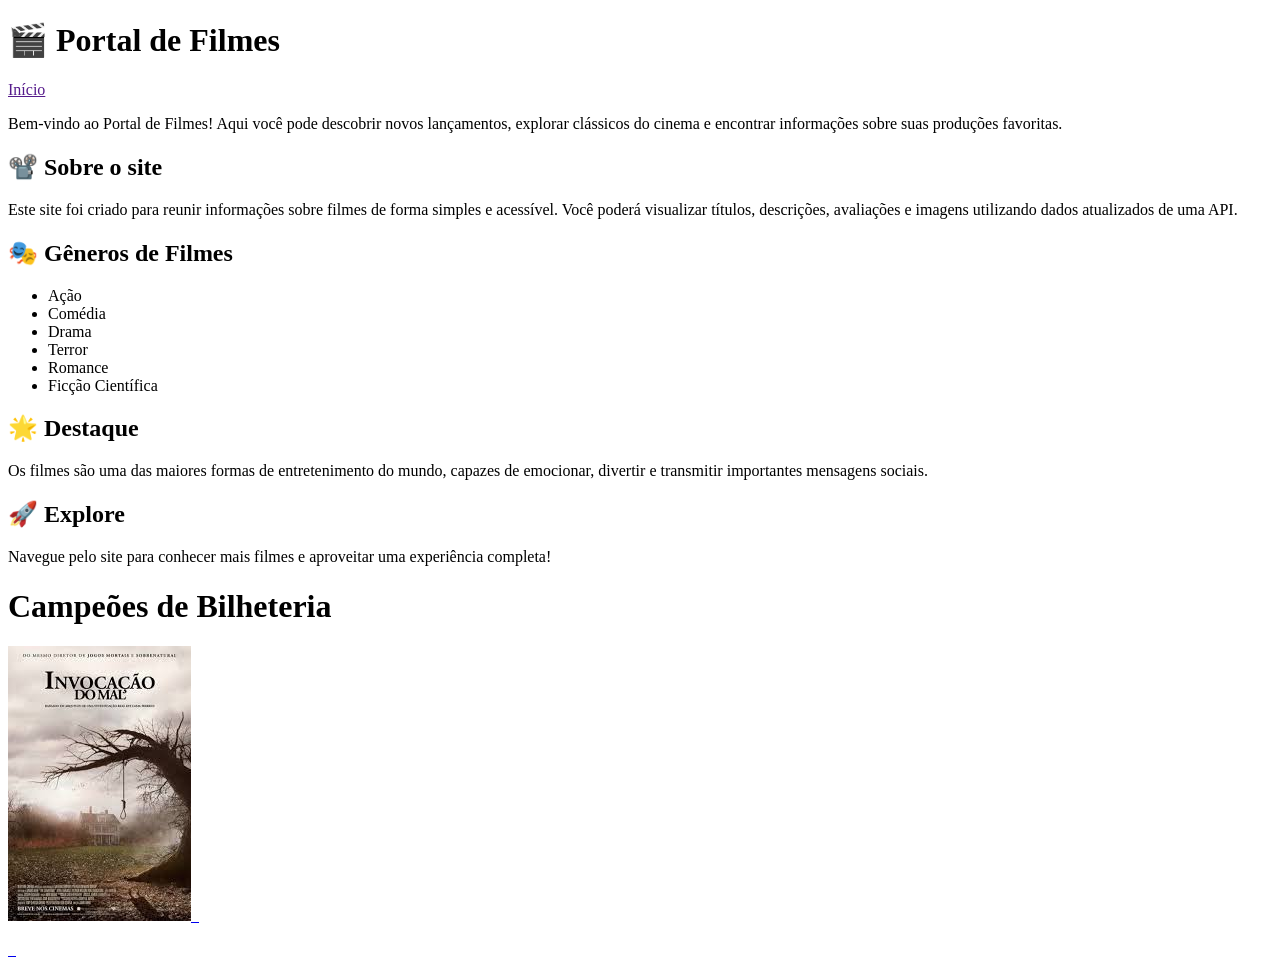
==== index/index.html @ fd1ed53e "Add files via upload" ====
<!DOCTYPE html>
<html lang="pt-br">
<head>
  <meta charset="UTF-8">
  <title>Portal de Filmes</title>
  <link rel="stylesheet" href="style.css">
</head>
<body>

  <header>
      <h1>🎬 Portal de Filmes</h1>
      <nav>
        <a href="">Início</a>
      </nav>
  </header>

  <main>
      <p>
        Bem-vindo ao Portal de Filmes! Aqui você pode descobrir novos lançamentos,
        explorar clássicos do cinema e encontrar informações sobre suas produções favoritas.
      </p>
      <h2>📽️ Sobre o site</h2>
      <p>
        Este site foi criado para reunir informações sobre filmes de forma simples e acessível.
        Você poderá visualizar títulos, descrições, avaliações e imagens utilizando dados
        atualizados de uma API.
      </p>
      <h2>🎭 Gêneros de Filmes</h2>
      <ul>
        <li>Ação</li>
        <li>Comédia</li>
        <li>Drama</li>
        <li>Terror</li>
        <li>Romance</li>
        <li>Ficção Científica</li>
      </ul>
      <h2>🌟 Destaque</h2>
      <p>
        Os filmes são uma das maiores formas de entretenimento do mundo, capazes de emocionar,
        divertir e transmitir importantes mensagens sociais.
      </p>
      <h2>🚀 Explore</h2>
      <p>
        Navegue pelo site para conhecer mais filmes e aproveitar uma experiência completa!
      </p>
      <h1 class="ae">Campeões de Bilheteria</h1>
      <div class="fi">
          <a href="./filme.html"><img src="[data-uri]"
            alt="">
              </a>
              
          <a href="./starwars.html">
            <img src="https://upload.wikimedia.org/wikipedia/pt/thumb/5/58/Star_Wars_Epis%C3%B3dio_III_A_Vingan%C3%A7a_dos_Sith.jpg/250px-Star_Wars_Epis%C3%B3dio_III_A_Vingan%C3%A7a_dos_Sith.jpg" alt="">
              </a>
          
          <a href="./fast.html"><img src="https://upload.wikimedia.org/wikipedia/pt/thumb/2/20/2_Fast_2_Furious_2003.jpg/250px-2_Fast_2_Furious_2003.jpg" alt=""></a>
          <p class="fi"><a href="./fight.html">
            <img src="https://http2.mlstatic.com/D_NQ_NP_968702-MLB108689901239_032026-O.webp" alt="">
          </a>
          <a href="./bat.html">
            <img src="https://encrypted-tbn2.gstatic.com/images?q=tbn:ANd9GcRH0p86FvKCZrBm1AemJ-aFpCE_vSdaPD8-DPZNfonWz4HUjtyY" alt="">
          </a>
          <a href="./dms.html">
            <img src="https://encrypted-tbn3.gstatic.com/images?q=tbn:ANd9GcQPlV2KmgOjNfMTNl47iEniEBJ0ZSZ0iF9qfOSkX09lHLAPvzy5" alt="">
          </a>
      </div>
  </main>

</body>
</html>
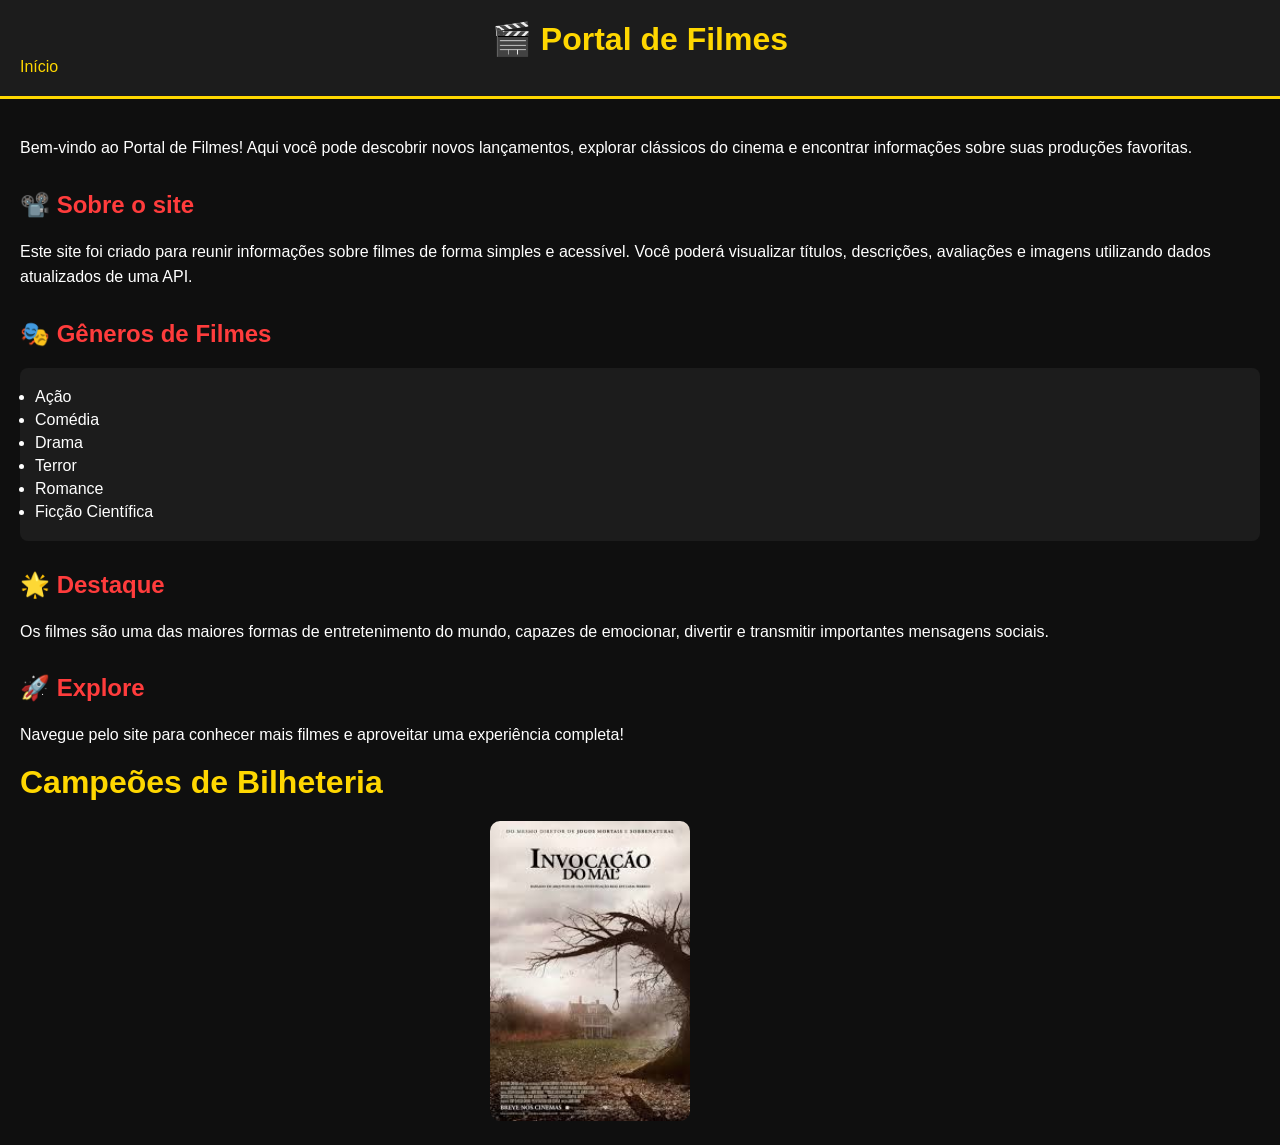
==== commit 8ae746f0: "Update print statement from 'Hello' to 'Goodbye'" ====
--- a/index/index.html
+++ b/index/index.html
@@ -3,7 +3,7 @@
 <head>
   <meta charset="UTF-8">
   <title>Portal de Filmes</title>
-  <link rel="stylesheet" href="style.css">
+  <link rel="stylesheet" href="../css/style.css">
 </head>
 <body>
 
@@ -45,26 +45,26 @@
       </p>
       <h1 class="ae">Campeões de Bilheteria</h1>
       <div class="fi">
-          <a href="./filme.html"><img src="[data-uri]"
+          <a href="../pages/filme.html"><img src="[data-uri]"
             alt="">
               </a>
               
-          <a href="./starwars.html">
+          <a href="../pages/starwars.html">
             <img src="https://upload.wikimedia.org/wikipedia/pt/thumb/5/58/Star_Wars_Epis%C3%B3dio_III_A_Vingan%C3%A7a_dos_Sith.jpg/250px-Star_Wars_Epis%C3%B3dio_III_A_Vingan%C3%A7a_dos_Sith.jpg" alt="">
               </a>
           
-          <a href="./fast.html"><img src="https://upload.wikimedia.org/wikipedia/pt/thumb/2/20/2_Fast_2_Furious_2003.jpg/250px-2_Fast_2_Furious_2003.jpg" alt=""></a>
-          <p class="fi"><a href="./fight.html">
+          <a href="../pages/fast.html"><img src="https://upload.wikimedia.org/wikipedia/pt/thumb/2/20/2_Fast_2_Furious_2003.jpg/250px-2_Fast_2_Furious_2003.jpg" alt=""></a>
+          <p class="fi"><a href="../pages/fight.html">
             <img src="https://http2.mlstatic.com/D_NQ_NP_968702-MLB108689901239_032026-O.webp" alt="">
           </a>
-          <a href="./bat.html">
+          <a href="../pages/bat.html">
             <img src="https://encrypted-tbn2.gstatic.com/images?q=tbn:ANd9GcRH0p86FvKCZrBm1AemJ-aFpCE_vSdaPD8-DPZNfonWz4HUjtyY" alt="">
           </a>
-          <a href="./dms.html">
+          <a href="../pages/dms.html">
             <img src="https://encrypted-tbn3.gstatic.com/images?q=tbn:ANd9GcQPlV2KmgOjNfMTNl47iEniEBJ0ZSZ0iF9qfOSkX09lHLAPvzy5" alt="">
           </a>
       </div>
   </main>
 
 </body>
-</html>+</html>
--- a/css/style.css
+++ b/css/style.css
@@ -0,0 +1,95 @@
+@charset "UTF-8";
+
+    body {
+      background-color: #0f0f0f;
+      color: #ffffff;
+      font-family: Arial, sans-serif;
+      margin: 0;
+      padding: 0;
+    }
+
+    header {
+      background-color: #1c1c1c;
+      padding: 20px;
+      text-align: center;
+      border-bottom: 3px solid gold;
+    }
+    nav{
+        text-align: left;
+    }
+    nav > a:hover{
+        background-color: gold;
+        margin: auto;
+        border-radius: 5px;
+    }
+    h1 {
+      color: gold;
+      margin: 0;
+    }
+
+    main {
+      padding: 20px;
+    }
+
+    h2 {
+      color: #ff3c3c;
+      margin-top: 30px;
+    }
+
+    p {
+      line-height: 1.6;
+    }
+
+    ul {
+      background-color: #1c1c1c;
+      padding: 15px;
+      border-radius: 8px;
+    }
+
+    li {
+      margin: 5px 0;
+    }
+
+    .destaque {
+      background-color: #222;
+      padding: 15px;
+      border-left: 5px solid gold;
+      border-radius: 5px;
+    }
+
+    footer {
+      text-align: center;
+      padding: 15px;
+      background-color: #1c1c1c;
+      margin-top: 30px;
+      border-top: 2px solid gold;
+    }
+
+    a {
+      color: gold;
+      text-decoration: none;
+    }
+
+    a:hover {
+      color: #ff3c3c;
+    }
+   .fi {
+  display: flex;
+  justify-content: center; /* centraliza */
+  flex-wrap: wrap; /* quebra linha se precisar */
+  gap: 20px; /* espaço entre imagens */
+  margin-top: 20px;
+}
+
+.fi img {
+  width: 200px;
+  border-radius: 10px;
+  transition: transform 0.3s;
+  
+}
+
+.fi img:hover {
+  transform: scale(1.1);
+}
+
+
